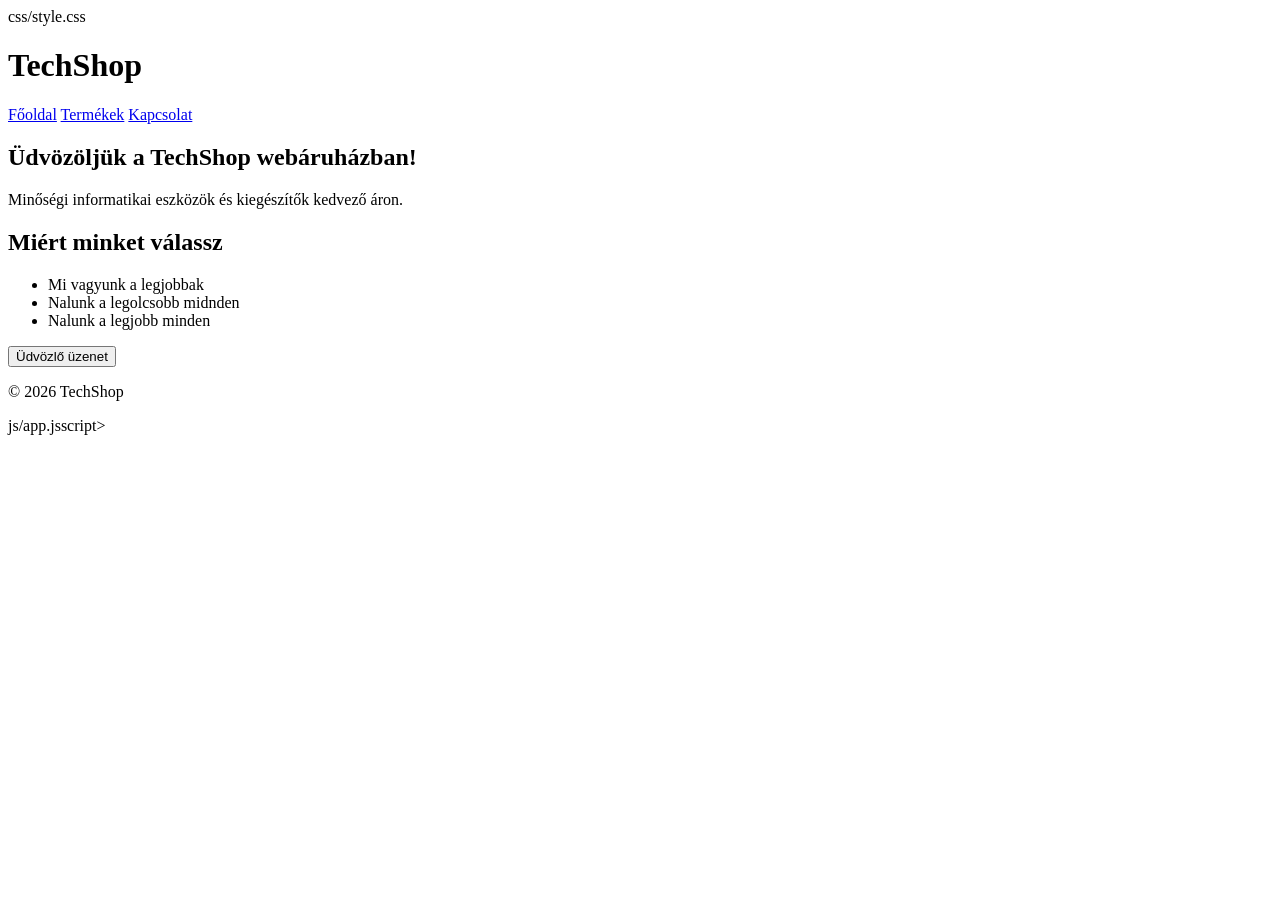
==== index.html @ 33833e6d "Index html változtatása" ====
<!DOCTYPE html>
<html lang="hu">
<head>
    <meta charset="UTF-8">
    <meta name="viewport" content="width=device-width, initial-scale=1.0">
    <title>TechShop</title>
    css/style.css
</head>
<body>

    <header>
        <h1>TechShop</h1>

        <nav>
            <a href="index.html">Főoldal</a>
            <a href="products.html">Termékek</a>
            <a href="contact.html">Kapcsolat</a>
        </nav>
    </header>

    <main>
        <section>
            <h2>Üdvözöljük a TechShop webáruházban!</h2>
            <p></p>

            <p>
                Minőségi informatikai eszközök és kiegészítők
                kedvező áron.
            </p>
            <h2>Miért minket válassz</h2>
            <ul>
                <li>Mi vagyunk a legjobbak</li>
                <li>Nalunk a legolcsobb midnden</li>
                <li>Nalunk a legjobb minden</li>
            </ul>

            <button id="btnWelcome">
                Üdvözlő üzenet
            </button>
        </section>
    </main>

    <footer>
        <p>&copy; 2026 TechShop</p>
    </footer>

    js/app.jsscript>

</body>
</html>
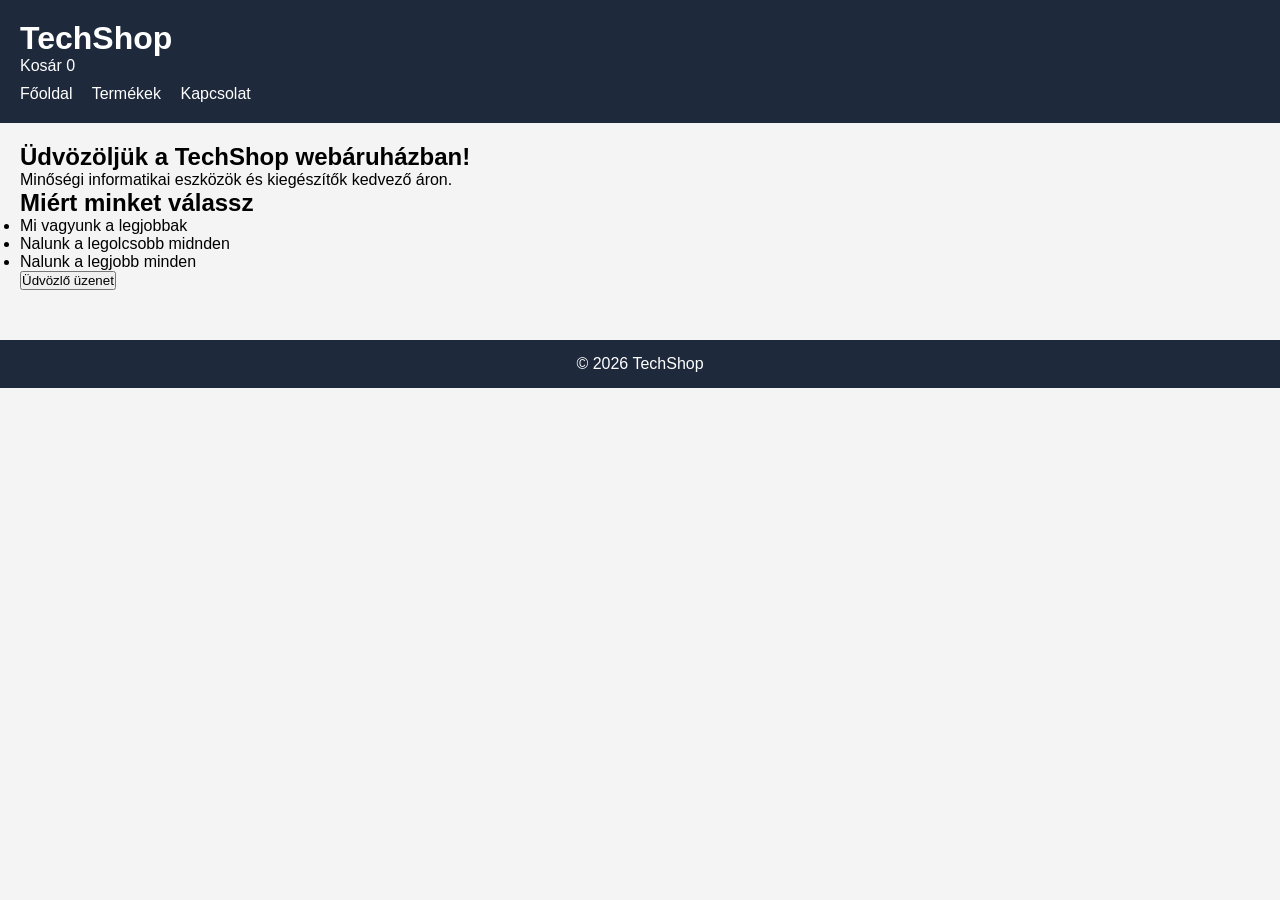
==== commit 039da82f: "index.html szerkesztese" ====
--- a/index.html
+++ b/index.html
@@ -4,13 +4,14 @@
     <meta charset="UTF-8">
     <meta name="viewport" content="width=device-width, initial-scale=1.0">
     <title>TechShop</title>
-    css/style.css
+    <link rel="stylesheet" href="style.css">
 </head>
 <body>
 
     <header>
         <h1>TechShop</h1>
-
+        <label for="">Kosár</label>
+        <label for="kosardb">0</label>
         <nav>
             <a href="index.html">Főoldal</a>
             <a href="products.html">Termékek</a>
@@ -44,7 +45,6 @@
         <p>&copy; 2026 TechShop</p>
     </footer>
 
-    js/app.jsscript>
-
+<script src="app.js"></script>
 </body>
 </html>
--- a/style.css
+++ b/style.css
@@ -0,0 +1,60 @@
+*{
+    margin:0;
+    padding:0;
+    box-sizing:border-box;
+    
+}
+
+body{
+    font-family:Arial,sans-serif;
+    background:#f4f4f4;
+}
+
+header{
+    background:#1e293b;
+    color:white;
+    padding:20px;
+}
+
+nav{
+    margin-top:10px;
+}
+
+nav a{
+    color:white;
+    text-decoration:none;
+    margin-right:15px;
+}
+
+main{
+    padding:20px;
+}
+
+.products{
+    display:flex;
+    gap:20px;
+    display: flex;
+    gap: 5px;
+    
+    
+}
+
+.card{
+    background:white;
+    padding:20px;
+    border-radius:8px;
+    min-width:200px;
+    border-radius: 10px;
+    box-shadow: 5px, 5px, black;
+}
+.card:hover{
+    box-shadow: 5px,  0px, red;
+}
+
+footer{
+    margin-top:30px;
+    padding:15px;
+    text-align:center;
+    background:#1e293b;
+    color:white;
+}
